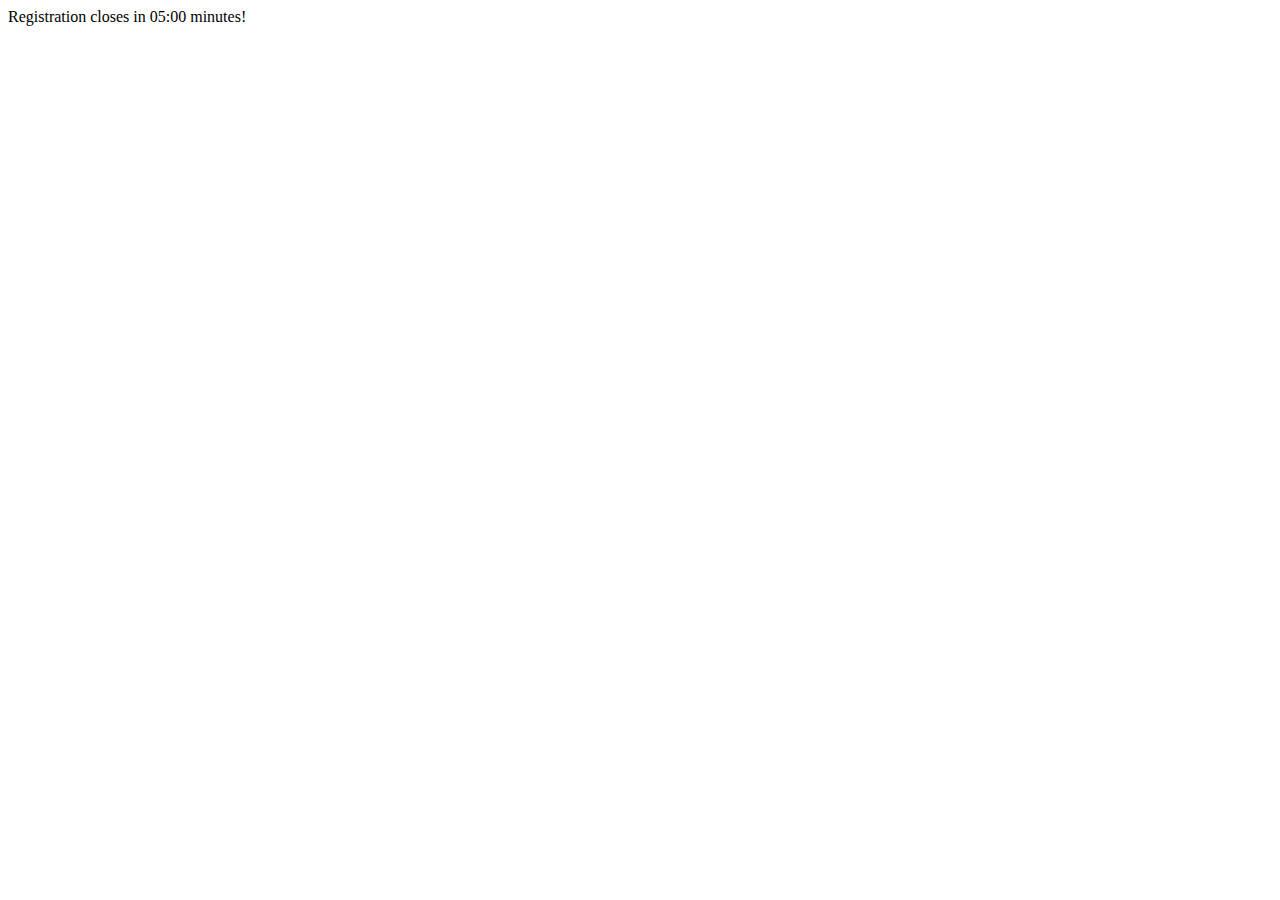
==== Quiz.html @ 7b0ea1a8 "added timer" ====
<!DOCTYPE html>
<html lang="en">
<head>
    <meta charset="UTF-8">
    <meta name="viewport" content="width=device-width, initial-scale=1.0">
    <title>Document</title>
</head>
<body>
    <div>Registration closes in <span id="time">05:00</span> minutes!</div>
</body>
<script src="./script.js"></script>
</html>
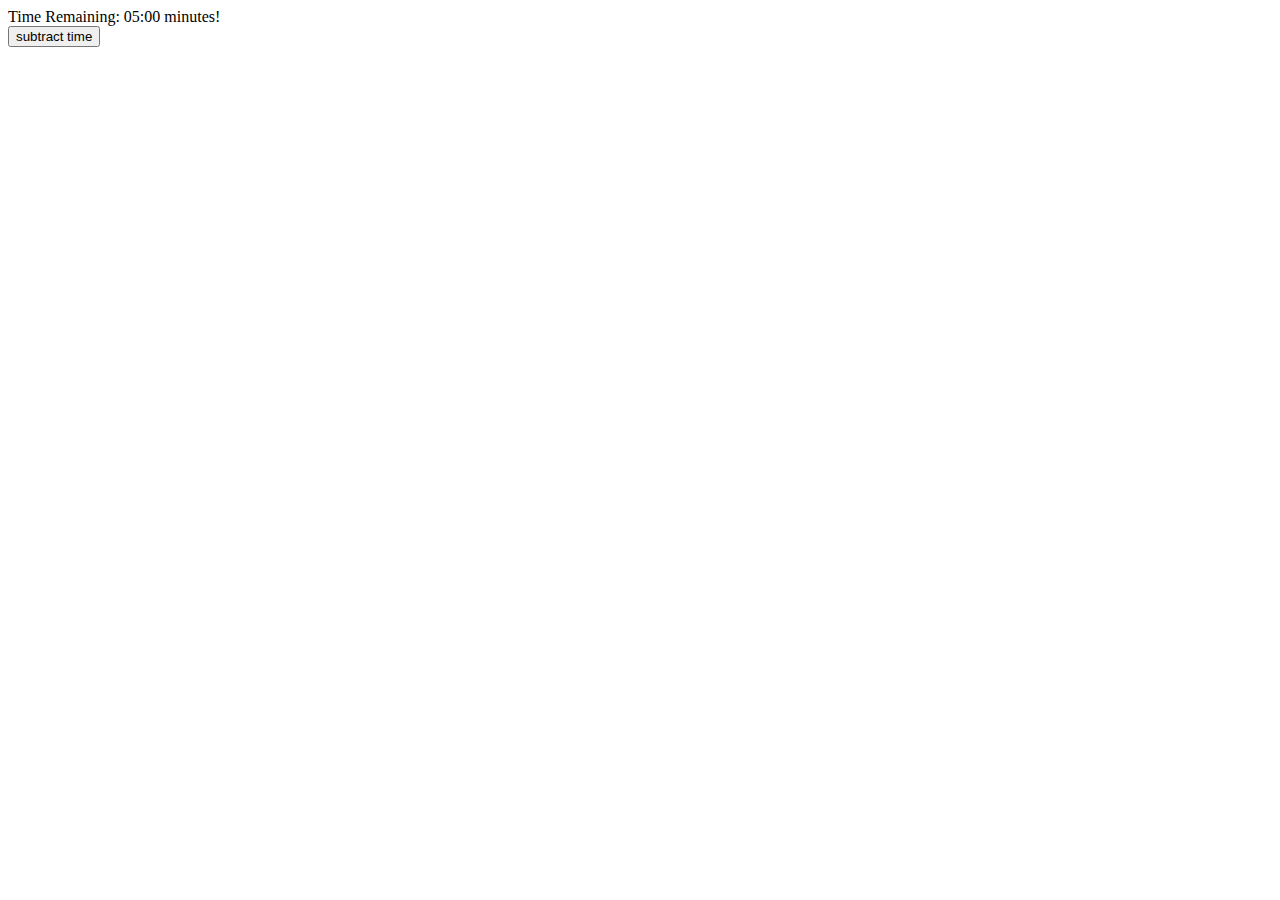
==== commit dd64131f: "latest commit" ====
--- a/Quiz.html
+++ b/Quiz.html
@@ -6,7 +6,8 @@
     <title>Document</title>
 </head>
 <body>
-    <div>Registration closes in <span id="time">05:00</span> minutes!</div>
+    <div>Time Remaining: <span id="time">05:00</span> minutes!</div>
+    <button id="subtract-btn">subtract time</button>
 </body>
 <script src="./script.js"></script>
 </html>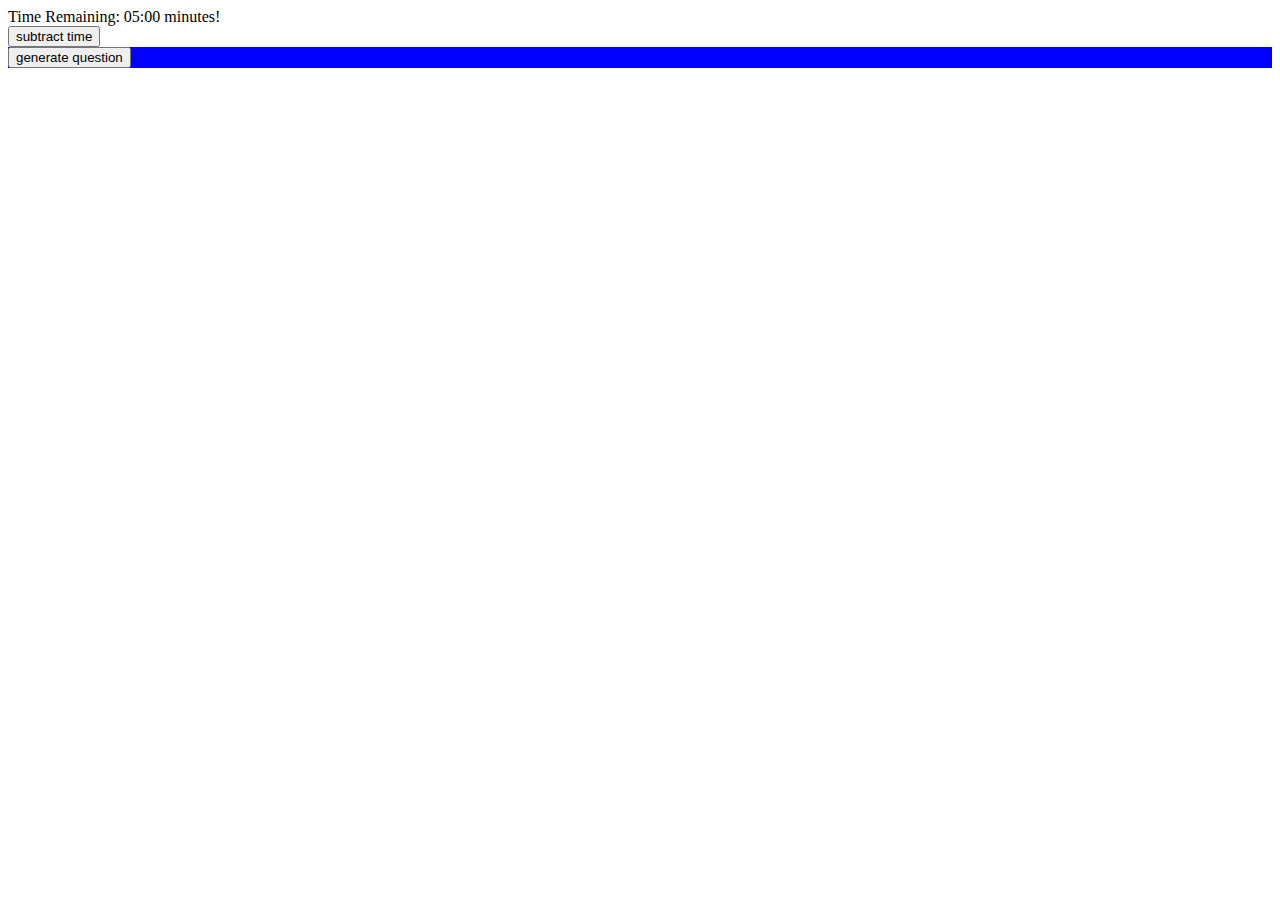
==== commit 838ed3e5: "getting there" ====
--- a/Quiz.html
+++ b/Quiz.html
@@ -5,9 +5,28 @@
     <meta name="viewport" content="width=device-width, initial-scale=1.0">
     <title>Document</title>
 </head>
-<body>
-    <div>Time Remaining: <span id="time">05:00</span> minutes!</div>
+<style>
+    .styles{
+        color: red;
+        background-color: blue;
+    }
+    article {
+        color: black;
+    }
+    h3{
+        color: black;
+    }
+</style>
+<body id="body">
+    <div id="timer">Time Remaining: <span id="time">05:00</span> minutes!</div>
     <button id="subtract-btn">subtract time</button>
+
+    <section id="quiz-question" class="styles"> 
+        <button id="question-btn">generate question</button>
+        <article id="question"> 
+        </article>
+    </section>
+ 
 </body>
 <script src="./script.js"></script>
 </html>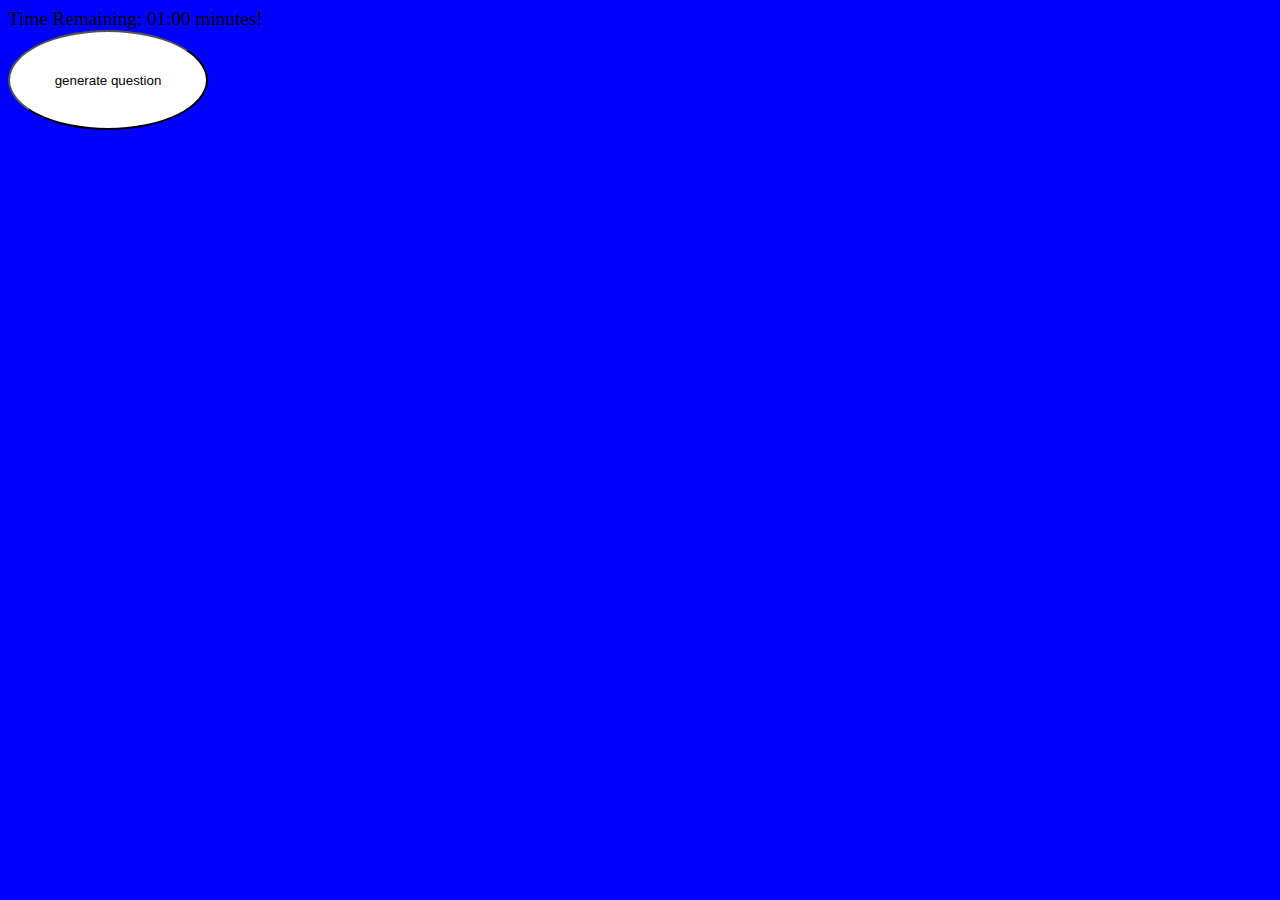
==== commit 2a91a795: "submit button creates next question" ====
--- a/Quiz.html
+++ b/Quiz.html
@@ -3,24 +3,11 @@
 <head>
     <meta charset="UTF-8">
     <meta name="viewport" content="width=device-width, initial-scale=1.0">
+    <link rel="stylesheet" href="./style.css"/>
     <title>Document</title>
 </head>
-<style>
-    .styles{
-        color: red;
-        background-color: blue;
-    }
-    article {
-        color: black;
-    }
-    h3{
-        color: black;
-    }
-</style>
 <body id="body">
-    <div id="timer">Time Remaining: <span id="time">05:00</span> minutes!</div>
-    <button id="subtract-btn">subtract time</button>
-
+    <div id="timer">Time Remaining: <span id="time">01:00</span> minutes!</div>
     <section id="quiz-question" class="styles"> 
         <button id="question-btn">generate question</button>
         <article id="question"> 
--- a/style.css
+++ b/style.css
@@ -0,0 +1,18 @@
+body{
+    background-color: blue;
+    color: black;
+    font-size: larger;
+}
+
+#start-btn{
+    background-color: white;
+    border-radius: 50%;
+    width: 200px;
+    height: 100px;
+}
+button{
+    background-color: white;
+    border-radius: 50%;
+    width: 200px;
+    height: 100px;
+}